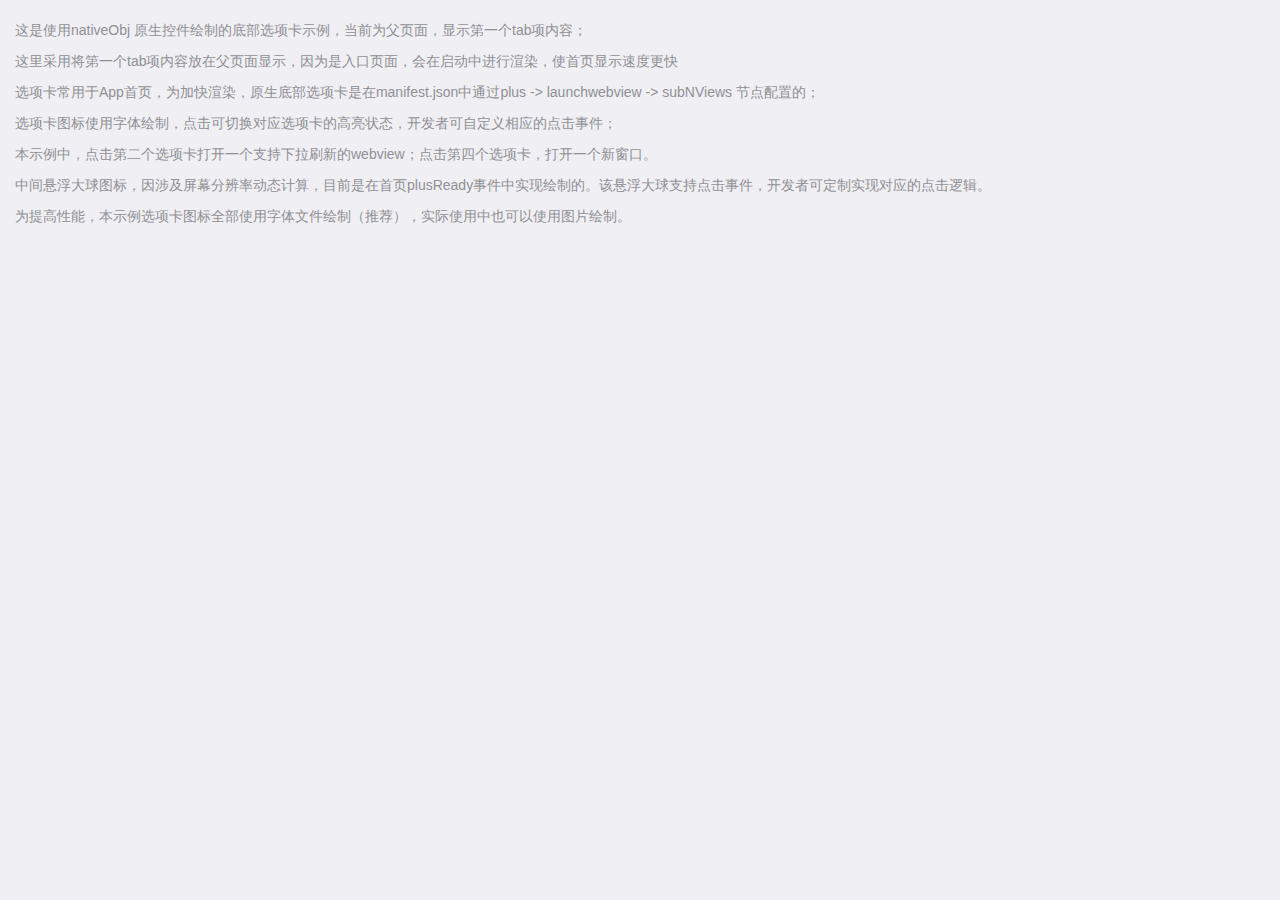
==== MUiMovie/index.html @ 126e231d "添加 movie 项目" ====
<!DOCTYPE html>
<html>

	<head>
		<meta charset="UTF-8">
		<meta name="viewport" content="width=device-width,initial-scale=1,minimum-scale=1,maximum-scale=1,user-scalable=no" />
		<title>首页</title>
		<script src="js/mui.min.js"></script>
		<link href="css/mui.min.css" rel="stylesheet" />
		<style>
			html,
			body {
				background-color: #efeff4;
			}
			
			.title {
				margin: 20px 15px 10px;
				color: #6d6d72;
				font-size: 15px;
				padding-bottom: 51px;
			}
		</style>
	</head>

	<body>
		<div class="mui-content">
			<div class="title">
				<p>这是使用nativeObj 原生控件绘制的底部选项卡示例，当前为父页面，显示第一个tab项内容；</p>
				<p>这里采用将第一个tab项内容放在父页面显示，因为是入口页面，会在启动中进行渲染，使首页显示速度更快</p>
				<p>选项卡常用于App首页，为加快渲染，原生底部选项卡是在manifest.json中通过plus -> launchwebview -> subNViews 节点配置的；</p>
				<p>选项卡图标使用字体绘制，点击可切换对应选项卡的高亮状态，开发者可自定义相应的点击事件；</p>
				<p>本示例中，点击第二个选项卡打开一个支持下拉刷新的webview；点击第四个选项卡，打开一个新窗口。</p>

				<p>中间悬浮大球图标，因涉及屏幕分辨率动态计算，目前是在首页plusReady事件中实现绘制的。该悬浮大球支持点击事件，开发者可定制实现对应的点击逻辑。</P>
				<p>为提高性能，本示例选项卡图标全部使用字体文件绘制（推荐），实际使用中也可以使用图片绘制。</p>
			</div>
		</div>

		<script src="js/util.js"></script>
		<script type="text/javascript">
			(function() {
				mui.init({
					swipeBack: true //启用右滑关闭功能
				});
				mui.plusReady(function() {
					var self = plus.webview.currentWebview();


					var nview = plus.nativeObj.View.getViewById('tabBar'),
						activePage = plus.webview.currentWebview(),
						targetPage,
						subpages = util.options.subpages,
						pageW = window.innerWidth,
						currIndex = 0;
					
						
					/**
					 * 根据判断view控件点击位置判断切换的tab
					 */
					nview.addEventListener('click', function(e) {
						var clientX = e.clientX;
						if(clientX > 0 && clientX <= parseInt(pageW * 0.25)) {
							currIndex = 0;
						} else if(clientX > parseInt(pageW * 0.25) && clientX <= parseInt(pageW * 0.45)) {
							currIndex = 1;
						} else if(clientX > parseInt(pageW * 0.45) && clientX <= parseInt(pageW * 0.8)) {
							currIndex = 2;
						} else {
							currIndex = 3;
						}
						// 匹配对应tab窗口	
						if(currIndex > 0) {
							targetPage = plus.webview.getWebviewById(subpages[currIndex - 1]);
						} else {
							targetPage = plus.webview.currentWebview();
						}

						if(targetPage == activePage) {
							return;
						}

						if(currIndex !== 3) { 
							//底部选项卡切换
							util.toggleNview(currIndex);
							// 子页面切换
							util.changeSubpage(targetPage, activePage, aniShow);
							//更新当前活跃的页面
							activePage = targetPage;
						}
					});
				});
			})();
		</script>
	</body>

</html>
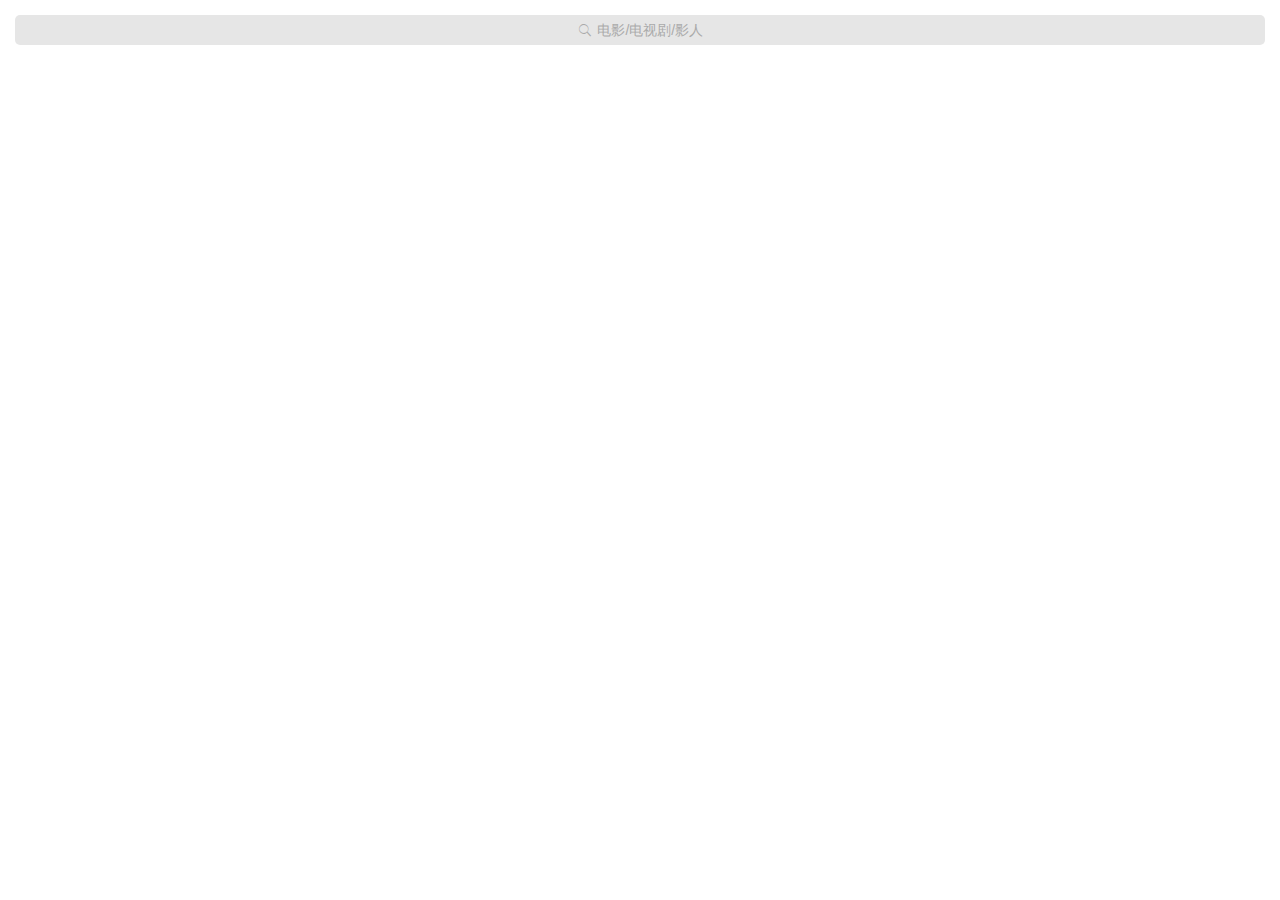
==== commit e3fe8c92: "首页 修改" ====
--- a/MUiMovie/index.html
+++ b/MUiMovie/index.html
@@ -10,30 +10,28 @@
 		<style>
 			html,
 			body {
-				background-color: #efeff4;
+				background-color: #fff;
 			}
 			
-			.title {
-				margin: 20px 15px 10px;
-				color: #6d6d72;
-				font-size: 15px;
-				padding-bottom: 51px;
+			.wrap-search {
+				margin: 15px;
+				background: #E6E6E6;
+				height: 30px;
+				border-radius: 5px;
+				text-align: center;
 			}
+			
 		</style>
 	</head>
 
 	<body>
-		<div class="mui-content">
-			<div class="title">
-				<p>这是使用nativeObj 原生控件绘制的底部选项卡示例，当前为父页面，显示第一个tab项内容；</p>
-				<p>这里采用将第一个tab项内容放在父页面显示，因为是入口页面，会在启动中进行渲染，使首页显示速度更快</p>
-				<p>选项卡常用于App首页，为加快渲染，原生底部选项卡是在manifest.json中通过plus -> launchwebview -> subNViews 节点配置的；</p>
-				<p>选项卡图标使用字体绘制，点击可切换对应选项卡的高亮状态，开发者可自定义相应的点击事件；</p>
-				<p>本示例中，点击第二个选项卡打开一个支持下拉刷新的webview；点击第四个选项卡，打开一个新窗口。</p>
-
-				<p>中间悬浮大球图标，因涉及屏幕分辨率动态计算，目前是在首页plusReady事件中实现绘制的。该悬浮大球支持点击事件，开发者可定制实现对应的点击逻辑。</P>
-				<p>为提高性能，本示例选项卡图标全部使用字体文件绘制（推荐），实际使用中也可以使用图片绘制。</p>
+		<div class="mui-content" style="background-color: #fff;">
+			<div class="wrap-search">
+				
+				<span  class="mui-icon mui-icon-search" style="line-height: 30px;color: #AAAAAA;font-size: 16px;"></span>
+				<span style="line-height: 30px;color: #AAAAAA;font-size: 14px;">电影/电视剧/影人</span>
 			</div>
+			
 		</div>
 
 		<script src="js/util.js"></script>
@@ -46,7 +44,11 @@
 					var self = plus.webview.currentWebview();
 
 
-					var nview = plus.nativeObj.View.getViewById('tabBar'),
+					// 创建子webview窗口 并初始化
+					var aniShow = {};
+					util.initSubpage(aniShow);
+					
+					var 	nview = plus.nativeObj.View.getViewById('tabBar'),
 						activePage = plus.webview.currentWebview(),
 						targetPage,
 						subpages = util.options.subpages,
@@ -59,15 +61,14 @@
 					 */
 					nview.addEventListener('click', function(e) {
 						var clientX = e.clientX;
-						if(clientX > 0 && clientX <= parseInt(pageW * 0.25)) {
+						if(clientX > 0 && clientX <= parseInt(pageW * 0.33)) {
 							currIndex = 0;
-						} else if(clientX > parseInt(pageW * 0.25) && clientX <= parseInt(pageW * 0.45)) {
+						} else if(clientX > parseInt(pageW * 0.33) && clientX <= parseInt(pageW * 0.66)) {
 							currIndex = 1;
-						} else if(clientX > parseInt(pageW * 0.45) && clientX <= parseInt(pageW * 0.8)) {
+						} else {
 							currIndex = 2;
-						} else {
-							currIndex = 3;
 						}
+						
 						// 匹配对应tab窗口	
 						if(currIndex > 0) {
 							targetPage = plus.webview.getWebviewById(subpages[currIndex - 1]);
@@ -79,16 +80,17 @@
 							return;
 						}
 
-						if(currIndex !== 3) { 
-							//底部选项卡切换
-							util.toggleNview(currIndex);
-							// 子页面切换
-							util.changeSubpage(targetPage, activePage, aniShow);
-							//更新当前活跃的页面
-							activePage = targetPage;
-						}
 					});
 				});
+				
+				// 添加 搜索框点击事件
+				mui('.wrap-search')[0].addEventListener('tap',function(){
+					
+					console.log('click....');
+					
+				})
+				
+				
 			})();
 		</script>
 	</body>
